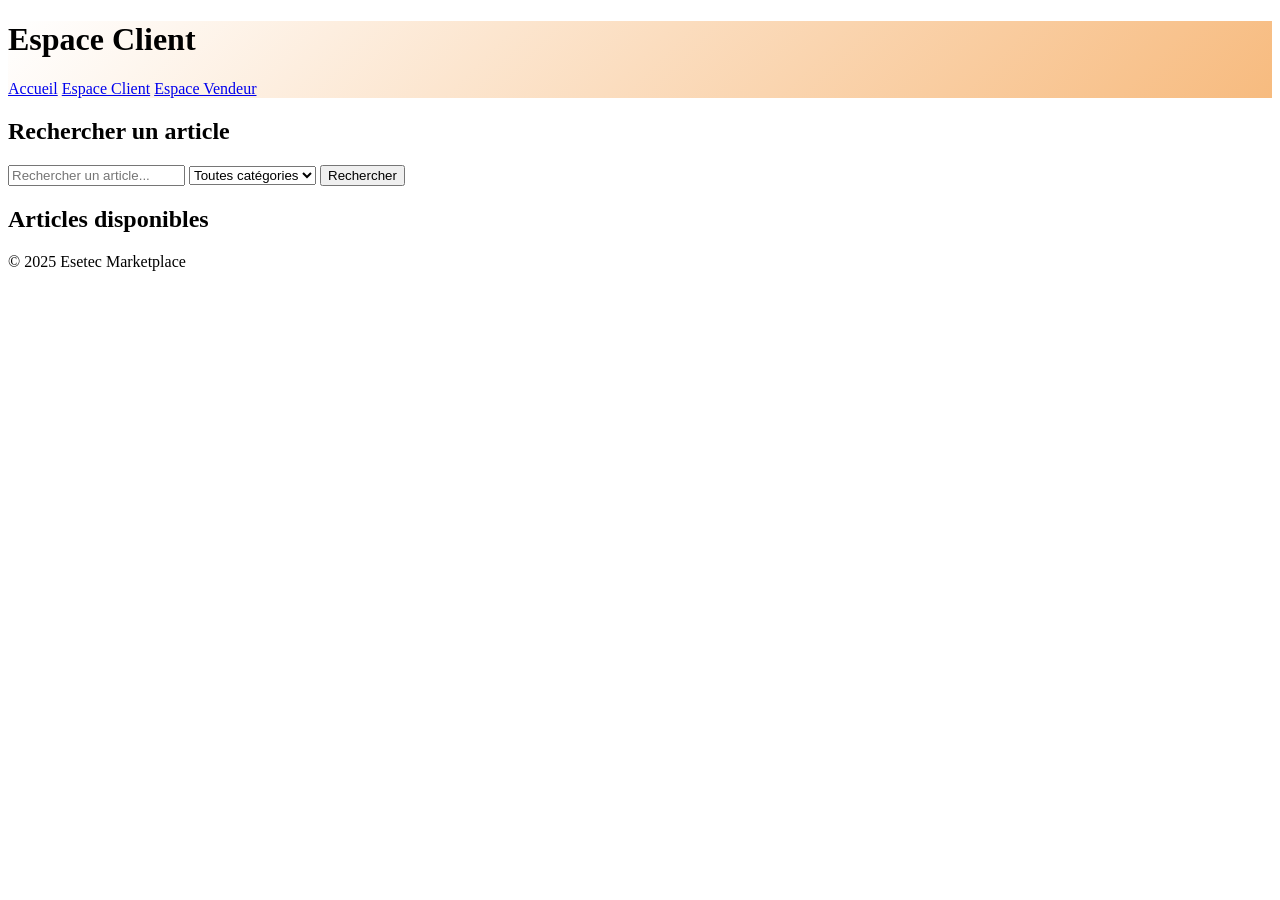
==== espace_client.html @ 15ad94c7 "Add files via upload" ====
<!DOCTYPE html>
<html lang="fr">
<head>
    <meta charset="UTF-8">
    <meta name="viewport" content="width=device-width, initial-scale=1.0">
    <link rel="stylesheet" href="style.css">
    <title>Espace Client</title>
</head>
<body>

    <header>
        <h1>Espace Client</h1>
        <nav>
            <a href="index.html">Accueil</a>
            <a href="espace_client.html">Espace Client</a>
            <a href="espace_vendeur.html">Espace Vendeur</a>
        </nav>
    </header>

    <main>

        <!-- RECHERCHE -->
        <section id="recherche">
            <h2>Rechercher un article</h2>
            <form>
                <input type="text" name="recherche" placeholder="Rechercher un article..." />
                <select name="categorie">
                    <option>Toutes catégories</option>
                </select>
                <button type="submit">Rechercher</button>
            </form>
        </section>

        <!-- ARTICLES -->
        <section id="articles">
            <h2>Articles disponibles</h2>
            <!-- Les articles publiés par les vendeurs seront affichés ici -->
        </section>

    </main>

    <footer>
        <p>© 2025 Esetec Marketplace</p>
    </footer>

</body>
</html>
---- style.css ----
header
{
    background: linear-gradient(135deg,white,rgb(247, 187, 127));
}
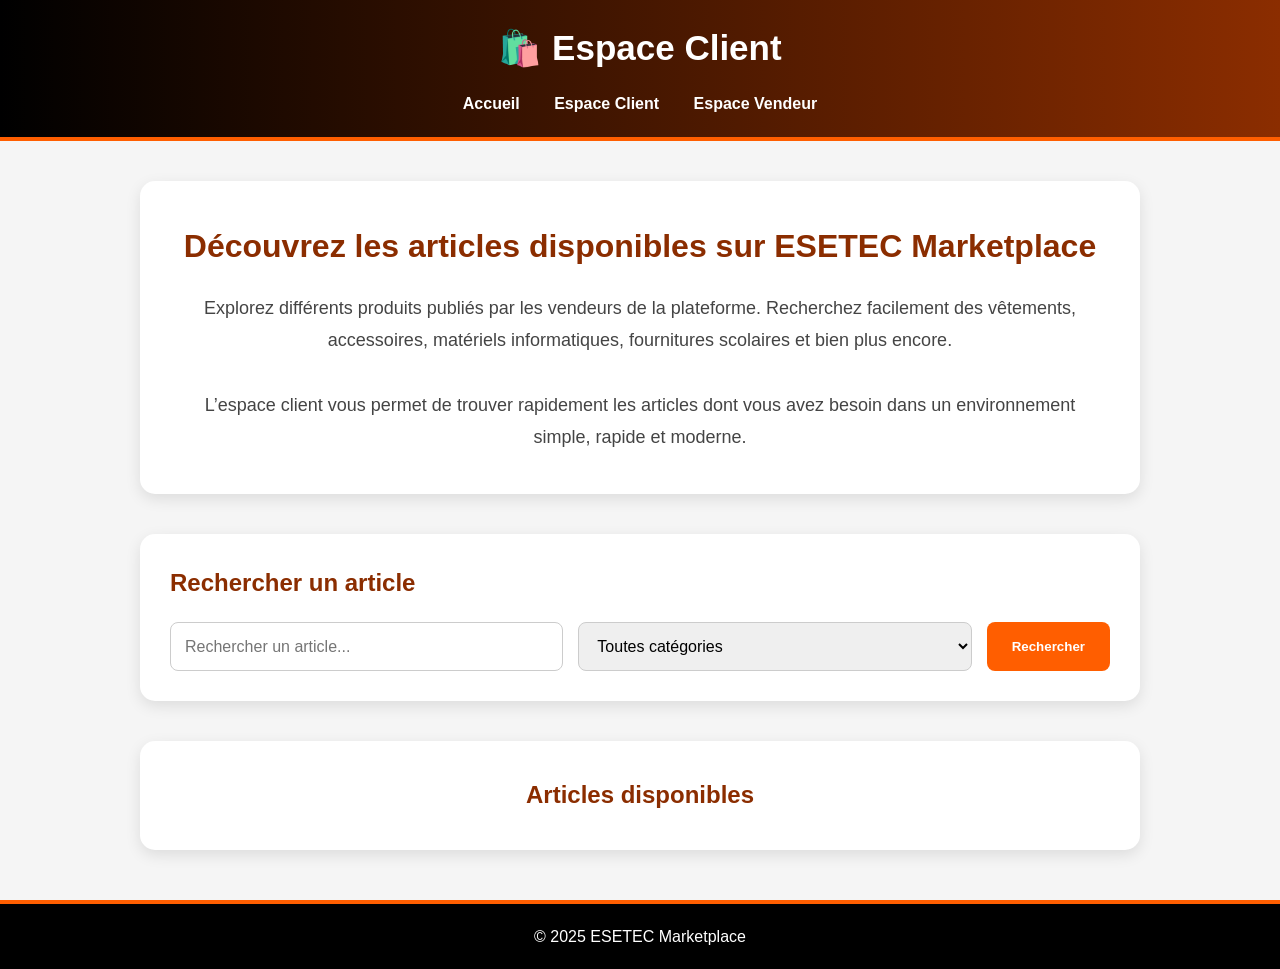
==== commit df3f4930: "Add files via upload" ====
--- a/espace_client.html
+++ b/espace_client.html
@@ -1,47 +1,90 @@
 <!DOCTYPE html>
 <html lang="fr">
+
 <head>
     <meta charset="UTF-8">
     <meta name="viewport" content="width=device-width, initial-scale=1.0">
-    <link rel="stylesheet" href="style.css">
+    <link rel="stylesheet" href="espace_client.css">
     <title>Espace Client</title>
 </head>
+
 <body>
 
+    <!-- HEADER -->
     <header>
-        <h1>Espace Client</h1>
+
+        <h1>🛍️ Espace Client</h1>
+
         <nav>
             <a href="index.html">Accueil</a>
             <a href="espace_client.html">Espace Client</a>
             <a href="espace_vendeur.html">Espace Vendeur</a>
         </nav>
+
     </header>
 
     <main>
 
+        <!-- PRESENTATION -->
+        <section class="presentation-client">
+
+            <h2>
+                Découvrez les articles disponibles sur ESETEC Marketplace
+            </h2>
+
+            <p>
+                Explorez différents produits publiés par les vendeurs de la plateforme.
+                Recherchez facilement des vêtements, accessoires, matériels informatiques,
+                fournitures scolaires et bien plus encore.
+                <br><br>
+
+                L’espace client vous permet de trouver rapidement les articles
+                dont vous avez besoin dans un environnement simple, rapide et moderne.
+            </p>
+
+        </section>
+
         <!-- RECHERCHE -->
         <section id="recherche">
+
             <h2>Rechercher un article</h2>
+
             <form>
-                <input type="text" name="recherche" placeholder="Rechercher un article..." />
+
+                <input 
+                    type="text"
+                    name="recherche"
+                    placeholder="Rechercher un article..."
+                >
+
                 <select name="categorie">
                     <option>Toutes catégories</option>
                 </select>
-                <button type="submit">Rechercher</button>
+
+                <button type="submit">
+                    Rechercher
+                </button>
+
             </form>
+
         </section>
 
         <!-- ARTICLES -->
         <section id="articles">
+
             <h2>Articles disponibles</h2>
+
             <!-- Les articles publiés par les vendeurs seront affichés ici -->
+
         </section>
 
     </main>
 
+    <!-- FOOTER -->
     <footer>
-        <p>© 2025 Esetec Marketplace</p>
+        <p>© 2025 ESETEC Marketplace</p>
     </footer>
 
 </body>
+
 </html>
--- a/espace_client.css
+++ b/espace_client.css
@@ -0,0 +1,183 @@
+/* =========================
+   STYLE GENERAL
+========================= */
+
+*{
+    margin: 0;
+    padding: 0;
+    box-sizing: border-box;
+}
+
+body{
+    font-family: Arial, Helvetica, sans-serif;
+    background: #f5f5f5;
+    color: #222;
+    line-height: 1.6;
+}
+
+/* =========================
+   HEADER
+========================= */
+
+header{
+    background: linear-gradient(to right, #000000, #8b2d00);
+    padding: 20px;
+    text-align: center;
+    border-bottom: 4px solid #ff5e00;
+}
+
+header h1{
+    color: white;
+    font-size: 35px;
+    margin-bottom: 15px;
+}
+
+nav a{
+    color: white;
+    text-decoration: none;
+    margin: 0 15px;
+    font-weight: bold;
+    transition: 0.3s;
+}
+
+nav a:hover{
+    color: #ff5e00;
+}
+
+/* =========================
+   PRESENTATION
+========================= */
+
+.presentation-client{
+    width: 90%;
+    max-width: 1000px;
+    margin: 40px auto;
+    background: white;
+    padding: 40px;
+    border-radius: 15px;
+    text-align: center;
+    box-shadow: 0 5px 15px rgba(0,0,0,0.1);
+}
+
+.presentation-client h2{
+    color: #8b2d00;
+    margin-bottom: 20px;
+    font-size: 32px;
+}
+
+.presentation-client p{
+    font-size: 18px;
+    color: #444;
+    line-height: 1.8;
+}
+
+/* =========================
+   RECHERCHE
+========================= */
+
+#recherche{
+    width: 90%;
+    max-width: 1000px;
+    margin: auto;
+    background: white;
+    padding: 30px;
+    border-radius: 15px;
+    box-shadow: 0 5px 15px rgba(0,0,0,0.1);
+}
+
+#recherche h2{
+    color: #8b2d00;
+    margin-bottom: 20px;
+}
+
+#recherche form{
+    display: flex;
+    gap: 15px;
+    flex-wrap: wrap;
+}
+
+#recherche input,
+#recherche select{
+    flex: 1;
+    padding: 14px;
+    border: 1px solid #ccc;
+    border-radius: 8px;
+    font-size: 16px;
+}
+
+#recherche button{
+    background: #ff5e00;
+    color: white;
+    border: none;
+    padding: 14px 25px;
+    border-radius: 8px;
+    cursor: pointer;
+    font-weight: bold;
+}
+
+#recherche button:hover{
+    background: #cc4b00;
+}
+
+/* =========================
+   ARTICLES
+========================= */
+
+#articles{
+    width: 90%;
+    max-width: 1000px;
+    margin: 40px auto;
+    background: white;
+    padding: 35px;
+    border-radius: 15px;
+    box-shadow: 0 5px 15px rgba(0,0,0,0.1);
+}
+
+#articles h2{
+    color: #8b2d00;
+    text-align: center;
+}
+
+/* =========================
+   FOOTER
+========================= */
+
+footer{
+    background: #000;
+    color: white;
+    text-align: center;
+    padding: 20px;
+    margin-top: 50px;
+    border-top: 4px solid #ff5e00;
+}
+
+/* =========================
+   RESPONSIVE
+========================= */
+
+@media(max-width:768px){
+
+    nav a{
+        display: block;
+        margin: 10px 0;
+    }
+
+    #recherche form{
+        flex-direction: column;
+    }
+
+    .presentation-client,
+    #recherche,
+    #articles{
+        width: 95%;
+        padding: 25px;
+    }
+
+    header h1{
+        font-size: 28px;
+    }
+
+    .presentation-client h2{
+        font-size: 26px;
+    }
+}
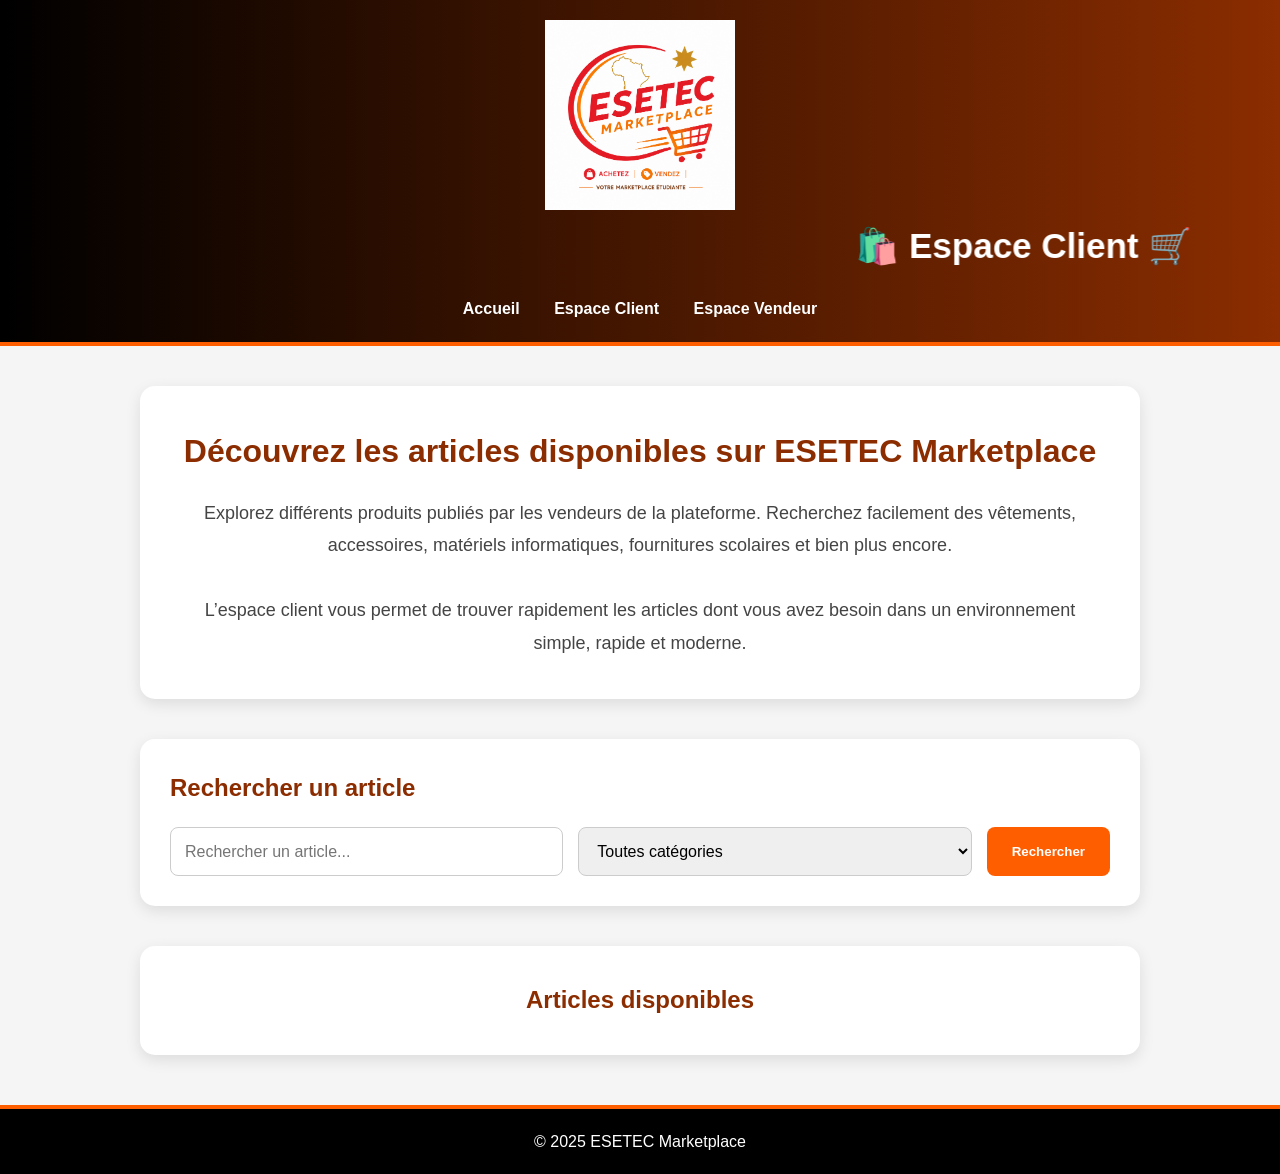
==== commit 021711dd: "Add files via upload" ====
--- a/espace_client.html
+++ b/espace_client.html
@@ -12,9 +12,10 @@
 
     <!-- HEADER -->
     <header>
-
-        <h1>🛍️ Espace Client</h1>
-
+     <img src="logo.png" alt="" height="190">
+       <marquee behavior="alternate" direction="left" scrollamount="5">
+  <h1>🛍️ Espace Client 🛒</h1>
+  </marquee>
         <nav>
             <a href="index.html">Accueil</a>
             <a href="espace_client.html">Espace Client</a>
--- a/espace_client.css
+++ b/espace_client.css
@@ -20,7 +20,7 @@
 ========================= */
 
 header{
-    background: linear-gradient(to right, #000000, #8b2d00);
+    background: linear-gradient(to right,#000000, #8b2d00);
     padding: 20px;
     text-align: center;
     border-bottom: 4px solid #ff5e00;
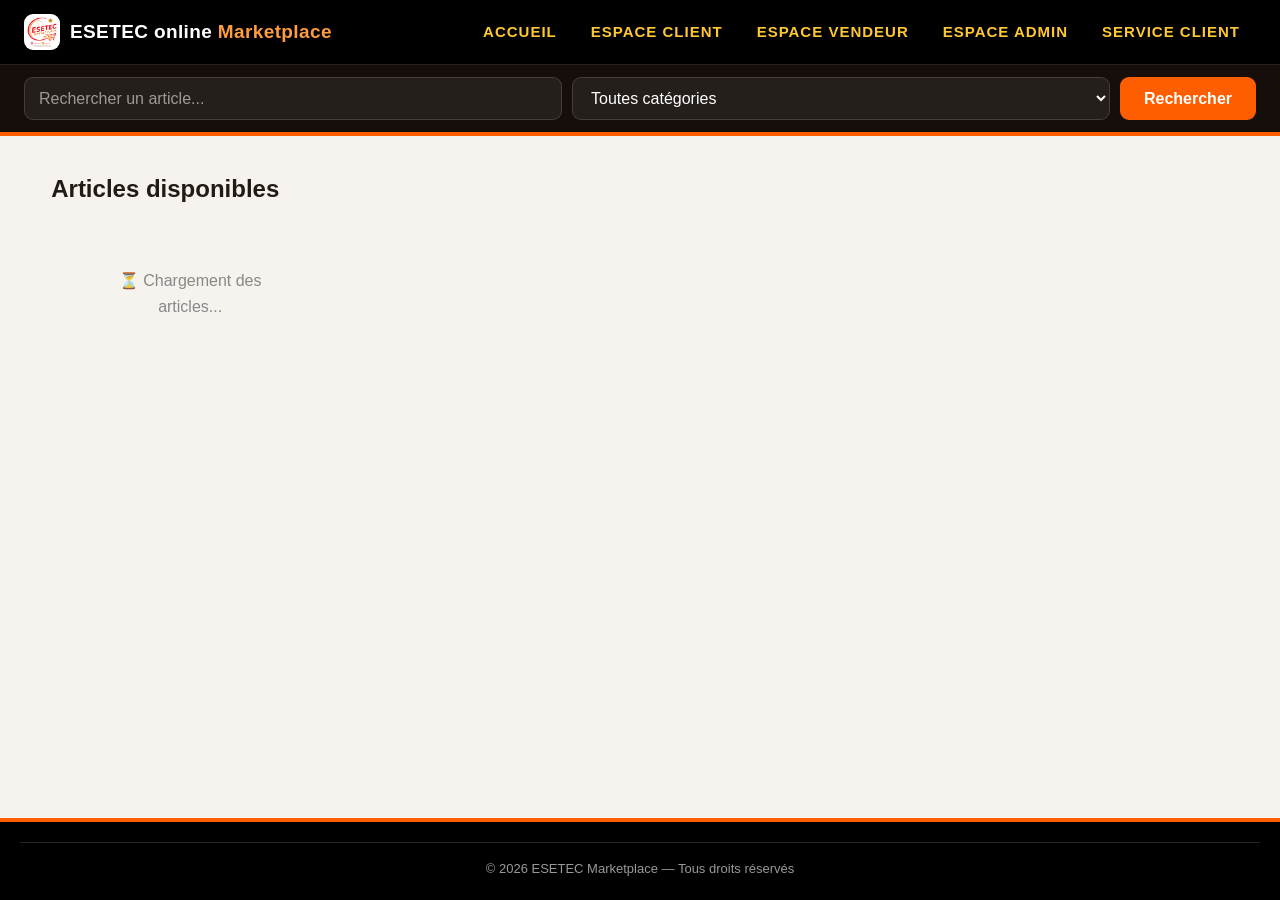
==== commit ad5715df: "Add files via upload" ====
--- a/espace_client.html
+++ b/espace_client.html
@@ -1,91 +1,1215 @@
-<!DOCTYPE html>
-<html lang="fr">
-
-<head>
-    <meta charset="UTF-8">
-    <meta name="viewport" content="width=device-width, initial-scale=1.0">
-    <link rel="stylesheet" href="espace_client.css">
-    <title>Espace Client</title>
-</head>
-
-<body>
-
-    <!-- HEADER -->
-    <header>
-     <img src="logo.png" alt="" height="190">
-       <marquee behavior="alternate" direction="left" scrollamount="5">
-  <h1>🛍️ Espace Client 🛒</h1>
-  </marquee>
-        <nav>
-            <a href="index.html">Accueil</a>
-            <a href="espace_client.html">Espace Client</a>
-            <a href="espace_vendeur.html">Espace Vendeur</a>
-        </nav>
-
-    </header>
-
-    <main>
-
-        <!-- PRESENTATION -->
-        <section class="presentation-client">
-
-            <h2>
-                Découvrez les articles disponibles sur ESETEC Marketplace
-            </h2>
-
-            <p>
-                Explorez différents produits publiés par les vendeurs de la plateforme.
-                Recherchez facilement des vêtements, accessoires, matériels informatiques,
-                fournitures scolaires et bien plus encore.
-                <br><br>
-
-                L’espace client vous permet de trouver rapidement les articles
-                dont vous avez besoin dans un environnement simple, rapide et moderne.
-            </p>
-
-        </section>
-
-        <!-- RECHERCHE -->
-        <section id="recherche">
-
-            <h2>Rechercher un article</h2>
-
-            <form>
-
-                <input 
-                    type="text"
-                    name="recherche"
-                    placeholder="Rechercher un article..."
-                >
-
-                <select name="categorie">
-                    <option>Toutes catégories</option>
-                </select>
-
-                <button type="submit">
-                    Rechercher
-                </button>
-
-            </form>
-
-        </section>
-
-        <!-- ARTICLES -->
-        <section id="articles">
-
-            <h2>Articles disponibles</h2>
-
-            <!-- Les articles publiés par les vendeurs seront affichés ici -->
-
-        </section>
-
-    </main>
-
-    <!-- FOOTER -->
-    <footer>
-        <p>© 2025 ESETEC Marketplace</p>
-    </footer>
-
-</body>
-
+<!DOCTYPE html>
+<html lang="fr">
+
+<head>
+    <meta charset="UTF-8">
+    <meta name="viewport" content="width=device-width, initial-scale=1.0">
+    <link rel="stylesheet" href="espace_client.css">
+    <title>Espace Client</title>
+    <link rel="icon" type="image/png" href="logo.png">
+    <style>
+        .grille-articles {
+            display: grid;
+            grid-template-columns: repeat(2, minmax(0, 1fr));
+            gap: 18px;
+            margin-top: 20px;
+        }
+
+        @media (min-width: 700px) {
+            .grille-articles {
+                grid-template-columns: repeat(3, minmax(0, 1fr));
+                gap: 20px;
+            }
+        }
+
+        @media (min-width: 1024px) {
+            .grille-articles {
+                grid-template-columns: repeat(4, minmax(0, 1fr));
+                gap: 22px;
+            }
+        }
+
+        .carte-article {
+            background: white;
+            border-radius: 14px;
+            border: 1px solid #ece5df;
+            box-shadow: 0 4px 14px rgba(0,0,0,0.08);
+            overflow: hidden;
+            transition: transform 0.2s ease, box-shadow 0.2s ease;
+            min-width: 0;
+        }
+
+        .carte-article:hover {
+            transform: translateY(-4px);
+            box-shadow: 0 10px 22px rgba(0,0,0,0.14);
+        }
+
+        .carte-article img {
+            width: 100%;
+            height: 150px;
+            object-fit: cover;
+            background: #f0f0f0;
+            display: block;
+        }
+
+        .carte-article .no-photo {
+            width: 100%;
+            height: 150px;
+            background: linear-gradient(135deg, #f5f5f5, #e0e0e0);
+            display: flex;
+            align-items: center;
+            justify-content: center;
+            font-size: 38px;
+        }
+
+        .carte-info {
+            padding: 14px;
+        }
+
+        .carte-categorie {
+            font-size: 10.5px;
+            font-weight: bold;
+            color: #ff5e00;
+            text-transform: uppercase;
+            letter-spacing: 0.4px;
+            margin-bottom: 5px;
+        }
+
+        .carte-nom {
+            font-size: 15px;
+            font-weight: bold;
+            color: #222;
+            margin-bottom: 5px;
+            line-height: 1.3;
+            overflow: hidden;
+            text-overflow: ellipsis;
+            white-space: nowrap;
+        }
+
+        .carte-desc {
+            font-size: 12.5px;
+            color: #666;
+            line-height: 1.45;
+            margin-bottom: 9px;
+            display: -webkit-box;
+            -webkit-line-clamp: 2;
+            -webkit-box-orient: vertical;
+            overflow: hidden;
+        }
+
+        .carte-prix {
+            font-size: 16px;
+            font-weight: bold;
+            color: #8b2d00;
+            margin-bottom: 10px;
+        }
+
+        .carte-btn {
+            display: block;
+            width: 100%;
+            background: #25D366;
+            color: white;
+            border: none;
+            padding: 10px;
+            border-radius: 8px;
+            font-size: 12.5px;
+            font-weight: bold;
+            cursor: pointer;
+            text-align: center;
+            text-decoration: none;
+            line-height: 1.3;
+        }
+
+        .carte-btn:hover {
+            background: #1da851;
+        }
+
+        /* Petits téléphones : les cartes restent bien lisibles, juste un peu resserrées */
+        @media (max-width: 380px) {
+            .grille-articles { gap: 12px; }
+            .carte-article img,
+            .carte-article .no-photo { height: 120px; }
+            .carte-info { padding: 10px; }
+            .carte-nom { font-size: 13.5px; }
+            .carte-desc { font-size: 11.5px; }
+            .carte-prix { font-size: 14px; }
+        }
+
+        /* CHARGEMENT */
+        .chargement {
+            text-align: center;
+            padding: 40px;
+            color: #888;
+            font-size: 16px;
+        }
+
+        /* BADGE NOMBRE DE PHOTOS */
+        .carte-image {
+            position: relative;
+        }
+
+        .badge-photos {
+            position: absolute;
+            right: 8px;
+            bottom: 8px;
+            background: rgba(0,0,0,0.65);
+            color: #fff;
+            font-size: 11px;
+            font-weight: bold;
+            padding: 3px 8px;
+            border-radius: 999px;
+        }
+
+        /* GALERIE PLEIN ÉCRAN */
+        .galerie-overlay {
+            display: none;
+            position: fixed;
+            inset: 0;
+            z-index: 999;
+            background: rgba(10,8,6,0.92);
+            padding: 24px;
+            align-items: center;
+            justify-content: center;
+        }
+
+        .galerie-overlay.ouverte {
+            display: flex;
+        }
+
+        .galerie-boite {
+            width: 100%;
+            max-width: 720px;
+            display: flex;
+            flex-direction: column;
+            align-items: center;
+            gap: 14px;
+        }
+
+        .galerie-haut {
+            width: 100%;
+            display: flex;
+            justify-content: space-between;
+            align-items: center;
+            color: #fff;
+        }
+
+        .galerie-titre {
+            font-size: 15px;
+            font-weight: bold;
+        }
+
+        .galerie-fermer {
+            background: rgba(255,255,255,0.12);
+            color: #fff;
+            border: none;
+            width: 36px;
+            height: 36px;
+            border-radius: 50%;
+            font-size: 18px;
+            cursor: pointer;
+        }
+
+        .galerie-cadre {
+            position: relative;
+            width: 100%;
+            display: flex;
+            align-items: center;
+            justify-content: center;
+        }
+
+        .galerie-cadre img {
+            max-width: 100%;
+            max-height: 62vh;
+            border-radius: 10px;
+            background: #150e0a;
+            object-fit: contain;
+        }
+
+        .galerie-fleche {
+            position: absolute;
+            top: 50%;
+            transform: translateY(-50%);
+            background: rgba(255,255,255,0.14);
+            color: #fff;
+            border: none;
+            width: 40px;
+            height: 40px;
+            border-radius: 50%;
+            font-size: 18px;
+            cursor: pointer;
+        }
+
+        .galerie-precedent { left: -6px; }
+        .galerie-suivant { right: -6px; }
+
+        .galerie-miniatures {
+            display: flex;
+            gap: 8px;
+            flex-wrap: wrap;
+            justify-content: center;
+        }
+
+        .galerie-miniatures img {
+            width: 54px;
+            height: 54px;
+            object-fit: cover;
+            border-radius: 8px;
+            cursor: pointer;
+            border: 2px solid transparent;
+            opacity: 0.65;
+        }
+
+        .galerie-miniatures img.active {
+            border-color: #ff5e00;
+            opacity: 1;
+        }
+
+        /* AUCUN ARTICLE */
+        .aucun-article {
+            text-align: center;
+            padding: 50px 20px;
+            color: #888;
+        }
+
+        .aucun-article p {
+            font-size: 16px;
+            margin-top: 10px;
+        }
+
+        /* BADGE DE STOCK */
+        .badge-stock-client {
+            display: inline-block;
+            font-size: 10.5px;
+            font-weight: bold;
+            padding: 3px 9px;
+            border-radius: 20px;
+            margin-bottom: 8px;
+        }
+        .badge-stock-client.disponible { background: #e0ffe8; color: #007a2f; }
+        .badge-stock-client.rupture { background: #ffe0e0; color: #cc0000; }
+
+        /* Chip "choix disponibles" sur la carte article */
+        .badge-variantes-client {
+            display: inline-block;
+            font-size: 10.5px;
+            font-weight: bold;
+            padding: 3px 9px;
+            border-radius: 20px;
+            margin-left: 6px;
+            margin-bottom: 8px;
+            background: #fff3e0;
+            color: #e65100;
+        }
+
+        /* Sélecteurs taille / couleur dans la fenêtre de commande */
+        .commande-choix {
+            margin-bottom: 14px;
+        }
+
+        .commande-choix label {
+            display: block;
+            font-size: 12.5px;
+            font-weight: bold;
+            color: #221a15;
+            margin-bottom: 6px;
+        }
+
+        .commande-choix select {
+            width: 100%;
+            padding: 11px 12px;
+            border: 1px solid #ddd;
+            border-radius: 9px;
+            font-size: 14px;
+            background: #faf9f8;
+            color: #222;
+        }
+
+        .commande-choix select:focus {
+            outline: none;
+            border-color: #ff5e00;
+        }
+
+        /* ═══════════════════════════════════════════════
+           FENÊTRE DE COMMANDE (présentation vendeur + article)
+        ═══════════════════════════════════════════════ */
+        .commande-overlay {
+            display: none;
+            position: fixed;
+            inset: 0;
+            z-index: 998;
+            background: rgba(10,8,6,0.75);
+            padding: 20px;
+            align-items: center;
+            justify-content: center;
+        }
+
+        .commande-overlay.ouverte {
+            display: flex;
+        }
+
+        .commande-boite {
+            width: 100%;
+            max-width: 420px;
+            max-height: 90vh;
+            overflow-y: auto;
+            background: #fff;
+            border-radius: 16px;
+            box-shadow: 0 12px 40px rgba(0,0,0,0.35);
+        }
+
+        .commande-haut {
+            position: relative;
+        }
+
+        .commande-haut img {
+            width: 100%;
+            height: 190px;
+            object-fit: cover;
+            display: block;
+            background: #eee;
+        }
+
+        .commande-haut .no-photo {
+            width: 100%;
+            height: 190px;
+            background: linear-gradient(135deg, #f5f5f5, #e0e0e0);
+            display: flex;
+            align-items: center;
+            justify-content: center;
+            font-size: 40px;
+        }
+
+        .commande-fermer {
+            position: absolute;
+            top: 10px;
+            right: 10px;
+            background: rgba(0,0,0,0.55);
+            color: #fff;
+            border: none;
+            width: 34px;
+            height: 34px;
+            border-radius: 50%;
+            font-size: 17px;
+            cursor: pointer;
+        }
+
+        .commande-corps {
+            padding: 20px;
+        }
+
+        .commande-nom {
+            font-size: 18px;
+            font-weight: bold;
+            color: #221a15;
+            margin-bottom: 6px;
+        }
+
+        .commande-prix {
+            font-size: 18px;
+            font-weight: bold;
+            color: #8b2d00;
+            margin-bottom: 10px;
+        }
+
+        .commande-desc {
+            font-size: 13.5px;
+            color: #555;
+            line-height: 1.6;
+            margin-bottom: 16px;
+        }
+
+        .commande-vendeur {
+            display: flex;
+            align-items: center;
+            gap: 12px;
+            background: #f6f2ee;
+            border-radius: 12px;
+            padding: 12px 14px;
+            margin-bottom: 18px;
+        }
+
+        .commande-vendeur-photo {
+            width: 46px;
+            height: 46px;
+            border-radius: 50%;
+            object-fit: cover;
+            flex-shrink: 0;
+            background: #8b2d00;
+        }
+
+        .commande-vendeur-photo-vide {
+            width: 46px;
+            height: 46px;
+            border-radius: 50%;
+            background: #8b2d00;
+            color: #fff;
+            flex-shrink: 0;
+            display: flex;
+            align-items: center;
+            justify-content: center;
+            font-size: 18px;
+            font-weight: bold;
+        }
+
+        .commande-vendeur-infos .lbl {
+            font-size: 10.5px;
+            color: #8a7d73;
+            text-transform: uppercase;
+            letter-spacing: 0.4px;
+        }
+
+        .commande-vendeur-infos .nom-vendeur {
+            font-size: 14.5px;
+            font-weight: bold;
+            color: #221a15;
+        }
+
+        .btn-commander-maintenant {
+            display: block;
+            width: 100%;
+            background: #25D366;
+            color: white;
+            border: none;
+            padding: 14px;
+            border-radius: 10px;
+            font-size: 15px;
+            font-weight: bold;
+            cursor: pointer;
+            text-align: center;
+            text-decoration: none;
+        }
+
+        .btn-commander-maintenant:hover {
+            background: #1da851;
+        }
+
+        .btn-commander-maintenant.rupture {
+            background: #aaa;
+            pointer-events: none;
+        }
+    </style>
+</head>
+
+<body>
+
+    <nav class="site-nav">
+        <div class="nav-haut">
+            <a href="index.html" class="nav-logo">
+                <img src="logo.webp" alt="ESETEC Marketplace">
+                <span>ESETEC online <em>Marketplace</em></span>
+            </a>
+            <button type="button" class="nav-burger" id="btn_nav_burger" aria-label="Ouvrir le menu" aria-expanded="false" aria-controls="menu_principal">
+                <span></span><span></span><span></span>
+            </button>
+            <ul class="menu" id="menu_principal">
+                <li><a href="index.html">Accueil</a></li>
+                <li><a href="espace_client.html">Espace Client</a></li>
+                <li><a href="espace_vendeur.html" id="nav_espace_vendeur">Espace Vendeur</a></li>
+                <li><a href="admin.html">Espace Admin</a></li>
+                <li><a href="https://wa.me/2250100303456" target="_blank" rel="noopener">Service Client</a></li>
+            </ul>
+        </div>
+        <div class="nav-recherche">
+            <form onsubmit="return false;">
+                <input
+                    type="text"
+                    id="input_recherche"
+                    placeholder="Rechercher un article..."
+                    oninput="filtrerArticles()"
+                >
+                <select id="select_categorie" onchange="filtrerArticles()">
+                    <option value="">Toutes catégories</option>
+                    <option value="Vêtements">Vêtements</option>
+                    <option value="Accessoires">Accessoires</option>
+                    <option value="Informatique">Informatique</option>
+                    <option value="Fournitures">Fournitures scolaires</option>
+                    <option value="Alimentation">Alimentation</option>
+                    <option value="Plat du jour">Plat du jour</option>
+                    <option value="Électronique">Électronique</option>
+                    <option value="Autre">Autre</option>
+                </select>
+                <button type="button" onclick="filtrerArticles()">Rechercher</button>
+            </form>
+        </div>
+    </nav>
+
+    <script>
+        (function () {
+            var burger = document.getElementById("btn_nav_burger");
+            var menu = document.getElementById("menu_principal");
+            if (!burger || !menu) { return; }
+
+            function fermerMenu() {
+                menu.classList.remove("menu-ouvert");
+                burger.classList.remove("actif");
+                burger.setAttribute("aria-expanded", "false");
+            }
+
+            burger.addEventListener("click", function (e) {
+                e.stopPropagation();
+                var ouvert = menu.classList.toggle("menu-ouvert");
+                burger.classList.toggle("actif", ouvert);
+                burger.setAttribute("aria-expanded", ouvert ? "true" : "false");
+            });
+
+            menu.querySelectorAll("a").forEach(function (lien) {
+                lien.addEventListener("click", fermerMenu);
+            });
+
+            document.addEventListener("click", function (e) {
+                if (!menu.contains(e.target) && e.target !== burger) { fermerMenu(); }
+            });
+
+            window.addEventListener("resize", function () {
+                if (window.innerWidth > 900) { fermerMenu(); }
+            });
+        })();
+    </script>
+
+    <main>
+
+        <!-- CAROUSEL PUBLICITAIRE -->
+        <section class="pub-carousel" id="pub_carousel" style="display:none;">
+            <div class="pub-slides" id="pub_slides"></div>
+            <button type="button" class="pub-fleche pub-precedent" aria-label="Publicité précédente">‹</button>
+            <button type="button" class="pub-fleche pub-suivant" aria-label="Publicité suivante">›</button>
+            <div class="pub-dots" id="pub_dots" role="group" aria-label="Choisir une publicité"></div>
+        </section>
+
+        <!-- ARTICLES -->
+        <section id="articles">
+            <div class="articles-entete">
+                <h2>Articles disponibles</h2>
+                <div id="compteur"></div>
+            </div>
+            <div class="grille-articles" id="grille-articles">
+                <div class="chargement">⏳ Chargement des articles...</div>
+            </div>
+        </section>
+
+    </main>
+
+    <!-- GALERIE PHOTOS PLEIN ÉCRAN -->
+    <div class="galerie-overlay" id="galerie_overlay" onclick="if(event.target===this) fermerGalerie()">
+        <div class="galerie-boite">
+            <div class="galerie-haut">
+                <span class="galerie-titre" id="galerie_titre"></span>
+                <button type="button" class="galerie-fermer" onclick="fermerGalerie()" aria-label="Fermer">✕</button>
+            </div>
+            <div class="galerie-cadre">
+                <button type="button" class="galerie-fleche galerie-precedent" onclick="naviguerGalerie(-1)" aria-label="Photo précédente">‹</button>
+                <img id="galerie_image_active" src="" alt="">
+                <button type="button" class="galerie-fleche galerie-suivant" onclick="naviguerGalerie(1)" aria-label="Photo suivante">›</button>
+            </div>
+            <div class="galerie-miniatures" id="galerie_miniatures"></div>
+        </div>
+    </div>
+
+    <!-- FENÊTRE DE COMMANDE : présentation vendeur + article -->
+    <div class="commande-overlay" id="commande_overlay" onclick="if(event.target===this) fermerCommande()">
+        <div class="commande-boite">
+            <div class="commande-haut" id="commande_haut"></div>
+            <div class="commande-corps">
+                <div class="commande-nom" id="commande_nom"></div>
+                <div class="commande-prix" id="commande_prix"></div>
+                <span class="badge-stock-client" id="commande_stock"></span>
+                <div class="commande-desc" id="commande_desc"></div>
+                <div id="commande_zone_taille" class="commande-choix" style="display:none;">
+                    <label>Taille</label>
+                    <select id="commande_taille"></select>
+                </div>
+                <div id="commande_zone_couleur" class="commande-choix" style="display:none;">
+                    <label>Couleur</label>
+                    <select id="commande_couleur"></select>
+                </div>
+                <div class="commande-vendeur">
+                    <div id="commande_vendeur_photo"></div>
+                    <div class="commande-vendeur-infos">
+                        <div class="lbl">Vendu par</div>
+                        <div class="nom-vendeur" id="commande_vendeur_nom"></div>
+                    </div>
+                </div>
+                <button type="button" class="btn-commander-maintenant" id="commande_lien_whatsapp" onclick="confirmerCommande()">
+                    📲 Commander maintenant
+                </button>
+            </div>
+        </div>
+    </div>
+
+    <footer class="footer-site">
+        <div class="footer-bas">
+            <p>© <span id="annee-courante"></span> ESETEC Marketplace — Tous droits réservés</p>
+        </div>
+
+        <script>
+            document.getElementById("annee-courante").textContent = new Date().getFullYear();
+        </script>
+    </footer>
+
+    <!-- FIREBASE SDK -->
+    <script type="module">
+        import { initializeApp } from "https://www.gstatic.com/firebasejs/10.12.0/firebase-app.js";
+        import { getDatabase, ref, onValue } from "https://www.gstatic.com/firebasejs/10.12.0/firebase-database.js";
+
+        const firebaseConfig = {
+            apiKey: "AIzaSyD0AD4E1t_YuQLHOgsEOy_wQKZ4l9ycrMo",
+            authDomain: "esetec-marketplace.firebaseapp.com",
+            projectId: "esetec-marketplace",
+            storageBucket: "esetec-marketplace.firebasestorage.app",
+            messagingSenderId: "480104714016",
+            appId: "1:480104714016:web:c8b923f80c103701385145",
+            databaseURL: "https://esetec-marketplace-default-rtdb.firebaseio.com"
+        };
+
+        const app = initializeApp(firebaseConfig);
+        const db  = getDatabase(app);
+
+        // Stocke tous les articles pour la recherche
+        var tousLesArticles = [];
+
+        // Stocke les infos vendeurs (photo, etc.) par email, pour la fenêtre de commande
+        var vendeursParEmail = {};
+        // Article actuellement affiché dans la fenêtre de commande
+        var articleCommandeActuel = null;
+        onValue(ref(db, "vendeurs"), function(snapshot) {
+            vendeursParEmail = {};
+            if (snapshot.exists()) {
+                snapshot.forEach(function(enfant) {
+                    var v = enfant.val();
+                    var cle = (v.email || "").trim().toLowerCase();
+                    if (cle) vendeursParEmail[cle] = v;
+                });
+            }
+        });
+
+        // Écoute les articles en temps réel
+        var articlesRef = ref(db, "articles");
+
+        onValue(articlesRef, function(snapshot) {
+            tousLesArticles = [];
+
+            if (snapshot.exists()) {
+                snapshot.forEach(function(enfant) {
+                    var article = enfant.val();
+                    article.id = enfant.key;
+                    tousLesArticles.push(article);
+                });
+                // Trier du plus récent au plus ancien
+                tousLesArticles.reverse();
+            }
+
+            if (appliquerCategorieDepuisURL()) {
+                filtrerArticles();
+            } else {
+                afficherArticles(tousLesArticles);
+            }
+        });
+
+        // ══════════════════════════════════════
+        // CAROUSEL PUBLICITAIRE (géré depuis l'espace admin)
+        // ══════════════════════════════════════
+        var toutesLesPubs = [];
+        var pubCourante = 0;
+        var pubIndexAffiche = null;
+        var minuteurPub = null;
+        var rechercheActive = false;
+
+        onValue(ref(db, "publicites"), function(snapshot) {
+            var liste = [];
+            if (snapshot.exists()) {
+                snapshot.forEach(function(enfant) {
+                    var p = enfant.val();
+                    p.id = enfant.key;
+                    if (p.actif !== false) liste.push(p);
+                });
+                liste.sort(function(a, b) { return (a.ordre || 0) - (b.ordre || 0); });
+            }
+            toutesLesPubs = liste;
+            afficherPubs();
+        });
+
+        function afficherPubs() {
+            var conteneurSlides = document.getElementById("pub_slides");
+            var conteneurDots = document.getElementById("pub_dots");
+
+            conteneurSlides.innerHTML = "";
+            conteneurDots.innerHTML = "";
+
+            if (toutesLesPubs.length === 0) {
+                pubCourante = 0;
+                pubIndexAffiche = null;
+                miseAJourAffichagePub();
+                return;
+            }
+
+            toutesLesPubs.forEach(function(pub, index) {
+                var slide = document.createElement("div");
+                slide.className = "pub-slide";
+                slide.style.backgroundImage = "url('" + pub.image + "')";
+                slide.onclick = function() {
+                    if (pub.idArticle) {
+                        window.ouvrirCommande(pub.idArticle);
+                    } else if (pub.lien) {
+                        window.open(pub.lien, "_blank");
+                    }
+                };
+
+                if (pub.titre || pub.texte) {
+                    var legende = document.createElement("div");
+                    legende.className = "pub-legende";
+                    legende.innerHTML =
+                        (pub.titre ? "<div class='pub-titre'>" + pub.titre + "</div>" : "") +
+                        (pub.texte ? "<div class='pub-texte'>" + pub.texte + "</div>" : "");
+                    slide.appendChild(legende);
+                }
+
+                conteneurSlides.appendChild(slide);
+
+                var dot = document.createElement("button");
+                dot.type = "button";
+                dot.className = "pub-dot" + (index === 0 ? " is-active" : "");
+                dot.setAttribute("aria-label", "Aller à la publicité " + (index + 1));
+                dot.onclick = function() { allerAPub(index); };
+                conteneurDots.appendChild(dot);
+            });
+
+            pubCourante = 0;
+            pubIndexAffiche = null;
+            afficherPubCourante();
+            miseAJourAffichagePub();
+        }
+
+        // Positionne une slide : 'gauche' (-100%), 'centre' (0%) ou 'droite' (100%)
+        function positionnerPubSlide(slide, position, sansTransition) {
+            if (!slide) return;
+            var valeurs = { gauche: "-100%", centre: "0%", droite: "100%" };
+            if (sansTransition) {
+                slide.style.transition = "none";
+                slide.style.transform = "translateX(" + valeurs[position] + ")";
+                void slide.offsetHeight; // force le reflow avant de réactiver la transition
+                slide.style.transition = "";
+            } else {
+                slide.style.transform = "translateX(" + valeurs[position] + ")";
+            }
+        }
+
+        // Affiche la publicité courante avec un glissement horizontal.
+        // direction "avant" : l'ancienne glisse à gauche, la nouvelle entre par la droite.
+        // direction "arriere" : l'ancienne glisse à droite, la nouvelle entre par la gauche.
+        function afficherPubCourante(direction) {
+            var slides = document.querySelectorAll("#pub_slides .pub-slide");
+            var dots = document.querySelectorAll("#pub_dots .pub-dot");
+
+            dots.forEach(function(d, i) { d.classList.toggle("is-active", i === pubCourante); });
+
+            if (pubIndexAffiche === null) {
+                // Premier affichage : pas d'animation, tout se place directement
+                slides.forEach(function(s, i) {
+                    positionnerPubSlide(s, i === pubCourante ? "centre" : "droite", true);
+                });
+                pubIndexAffiche = pubCourante;
+                return;
+            }
+
+            if (pubIndexAffiche === pubCourante) { return; }
+
+            var slideSortante = slides[pubIndexAffiche];
+            var slideEntrante = slides[pubCourante];
+            var sens = direction === "arriere" ? "arriere" : "avant";
+
+            if (sens === "arriere") {
+                positionnerPubSlide(slideEntrante, "gauche", true);
+                positionnerPubSlide(slideSortante, "droite");
+                positionnerPubSlide(slideEntrante, "centre");
+            } else {
+                positionnerPubSlide(slideEntrante, "droite", true);
+                positionnerPubSlide(slideSortante, "gauche");
+                positionnerPubSlide(slideEntrante, "centre");
+            }
+
+            // Les slides non concernées restent prêtes à droite pour un futur passage
+            slides.forEach(function(s, i) {
+                if (i !== pubIndexAffiche && i !== pubCourante) {
+                    positionnerPubSlide(s, "droite", true);
+                }
+            });
+
+            pubIndexAffiche = pubCourante;
+        }
+
+        function planifierPub() {
+            if (minuteurPub) { clearInterval(minuteurPub); minuteurPub = null; }
+            if (rechercheActive || toutesLesPubs.length <= 1) { return; }
+            minuteurPub = setInterval(function() {
+                pubCourante = (pubCourante + 1) % toutesLesPubs.length;
+                afficherPubCourante("avant");
+            }, 5000);
+        }
+
+        function allerAPub(index, direction) {
+            var ancien = pubCourante;
+            var nouveau = (index + toutesLesPubs.length) % toutesLesPubs.length;
+            if (!direction) {
+                direction = (nouveau > ancien) ? "avant" : "arriere";
+            }
+            pubCourante = nouveau;
+            afficherPubCourante(direction);
+            planifierPub();
+        }
+
+        // Affiche ou masque la bannière pub selon qu'une recherche est active ou non
+        function miseAJourAffichagePub() {
+            var section = document.getElementById("pub_carousel");
+            if (!section) return;
+
+            if (rechercheActive || toutesLesPubs.length === 0) {
+                section.style.display = "none";
+                if (minuteurPub) { clearInterval(minuteurPub); minuteurPub = null; }
+            } else {
+                section.style.display = "block";
+                planifierPub();
+            }
+        }
+
+        document.addEventListener("DOMContentLoaded", function() {
+            var btnPrec = document.querySelector(".pub-precedent");
+            var btnSuiv = document.querySelector(".pub-suivant");
+            if (btnPrec) btnPrec.addEventListener("click", function() { allerAPub(pubCourante - 1, "arriere"); });
+            if (btnSuiv) btnSuiv.addEventListener("click", function() { allerAPub(pubCourante + 1, "avant"); });
+        });
+
+        // Pré-sélectionne la catégorie si elle est passée dans l'URL (ex: ?categorie=Informatique)
+        function appliquerCategorieDepuisURL() {
+            var params = new URLSearchParams(window.location.search);
+            var categorie = params.get("categorie");
+            if (categorie) {
+                document.getElementById("select_categorie").value = categorie;
+                return true;
+            }
+            return false;
+        }
+
+        // ══════════════════════════════════════
+        // AFFICHAGE PROGRESSIF DE LA GRILLE
+        // On ne construit qu'un petit lot de cartes (donc de photos) au départ,
+        // puis on ajoute le lot suivant seulement quand l'utilisateur approche
+        // du bas de la grille : les photos se chargent au fur et à mesure
+        // qu'il les découvre, au lieu que tout arrive d'un coup.
+        // ══════════════════════════════════════
+        var TAILLE_LOT = 12;
+        var articlesFiltresActuels = [];
+        var nombreArticlesAffiches = 0;
+        var sentinelleChargement = null;
+        var observateurChargement = null;
+
+        function creerCarteArticle(article) {
+            var carte = document.createElement("div");
+            carte.className = "carte-article";
+
+            var photos = (article.photos && article.photos.length) ? article.photos : (article.photo ? [article.photo] : []);
+            var photoPrincipale = photos[0];
+
+            var photoHTML = photoPrincipale
+                ? "<div class='carte-image'><img src='" + photoPrincipale + "' alt='" + article.nom + "' loading='lazy'>" +
+                  (photos.length > 1 ? "<span class='badge-photos'>📷 " + photos.length + "</span>" : "") +
+                  "</div>"
+                : "<div class='no-photo'></div>";
+
+            var prixFormate = article.prix
+                ? parseInt(article.prix).toLocaleString("fr-FR") + " FCFA"
+                : "Prix non défini";
+
+            var enRupture = article.stock === "rupture";
+            var badgeStockHTML = enRupture
+                ? "<span class='badge-stock-client rupture'> Rupture de stock</span>"
+                : "<span class='badge-stock-client disponible'> Disponible</span>";
+
+            var aDesVariantes = (article.tailles && article.tailles.length) || (article.couleurs && article.couleurs.length);
+            var badgeVariantesHTML = aDesVariantes
+                ? "<span class='badge-variantes-client'> Choix disponibles</span>"
+                : "";
+
+            carte.innerHTML =
+                photoHTML +
+                "<div class='carte-info'>" +
+                "<div class='carte-categorie'>" + (article.categorie || "Autre") + "</div>" +
+                "<div class='carte-nom'>" + article.nom + "</div>" +
+                "<div class='carte-desc'>" + (article.description || "") + "</div>" +
+                "<div class='carte-prix'>" + prixFormate + "</div>" +
+                badgeStockHTML + badgeVariantesHTML +
+                "<button type='button' class='carte-btn' onclick=\"ouvrirCommande('" + article.id + "')\">" +
+                " Commander</button>" +
+                "</div>";
+
+            if (photos.length > 0) {
+                var zoneImage = carte.querySelector(".carte-image, .no-photo");
+                zoneImage.style.cursor = "pointer";
+                zoneImage.addEventListener("click", function() {
+                    ouvrirGalerie(photos, article.nom);
+                });
+            }
+
+            return carte;
+        }
+
+        // Ajoute le prochain lot de cartes juste avant la sentinelle
+        function chargerLotSuivant() {
+            var grille = document.getElementById("grille-articles");
+            var prochain = articlesFiltresActuels.slice(nombreArticlesAffiches, nombreArticlesAffiches + TAILLE_LOT);
+
+            prochain.forEach(function(article) {
+                grille.insertBefore(creerCarteArticle(article), sentinelleChargement);
+            });
+
+            nombreArticlesAffiches += prochain.length;
+
+            // Plus rien à charger : on retire la sentinelle
+            if (nombreArticlesAffiches >= articlesFiltresActuels.length && observateurChargement) {
+                observateurChargement.disconnect();
+            }
+        }
+
+        function initSentinelleChargement() {
+            var grille = document.getElementById("grille-articles");
+
+            sentinelleChargement = document.createElement("div");
+            sentinelleChargement.className = "sentinelle-chargement";
+            sentinelleChargement.style.cssText = "grid-column:1/-1; height:1px;";
+            grille.appendChild(sentinelleChargement);
+
+            if (observateurChargement) observateurChargement.disconnect();
+
+            if ("IntersectionObserver" in window) {
+                observateurChargement = new IntersectionObserver(function(entrees) {
+                    entrees.forEach(function(entree) {
+                        if (entree.isIntersecting) chargerLotSuivant();
+                    });
+                }, { rootMargin: "400px" });
+                observateurChargement.observe(sentinelleChargement);
+            } else {
+                // Navigateur sans IntersectionObserver : on affiche tout d'un coup
+                chargerLotSuivant();
+            }
+        }
+
+        // Afficher les articles dans la grille (remplace le contenu et repart de zéro)
+        function afficherArticles(articles) {
+            var grille = document.getElementById("grille-articles");
+            var compteur = document.getElementById("compteur");
+
+            if (observateurChargement) observateurChargement.disconnect();
+
+            if (articles.length === 0) {
+                grille.innerHTML =
+                    "<div class='aucun-article' style='grid-column:1/-1;'>" +
+                    "<div style='font-size:48px;'>🛒</div>" +
+                    "<p>Aucun article disponible pour le moment.<br>" +
+                    "Revenez bientôt !</p></div>";
+                compteur.textContent = "";
+                return;
+            }
+
+            compteur.textContent = articles.length + " article(s) trouvé(s)";
+            grille.innerHTML = "";
+
+            articlesFiltresActuels = articles;
+            nombreArticlesAffiches = 0;
+
+            initSentinelleChargement();
+            chargerLotSuivant();
+        }
+
+        // ══════════════════════════════════════
+        // GALERIE PHOTOS PLEIN ÉCRAN
+        // ══════════════════════════════════════
+        var galeriePhotosActuelles = [];
+        var galerieIndexActuel = 0;
+
+        window.ouvrirGalerie = function(photos, nomArticle) {
+            galeriePhotosActuelles = photos;
+            galerieIndexActuel = 0;
+            document.getElementById("galerie_titre").textContent = nomArticle;
+            afficherPhotoGalerie();
+            document.getElementById("galerie_overlay").classList.add("ouverte");
+        };
+
+        window.fermerGalerie = function() {
+            document.getElementById("galerie_overlay").classList.remove("ouverte");
+        };
+
+        window.naviguerGalerie = function(delta) {
+            var total = galeriePhotosActuelles.length;
+            galerieIndexActuel = (galerieIndexActuel + delta + total) % total;
+            afficherPhotoGalerie();
+        };
+
+        function afficherPhotoGalerie() {
+            document.getElementById("galerie_image_active").src = galeriePhotosActuelles[galerieIndexActuel];
+
+            var miniatures = document.getElementById("galerie_miniatures");
+            miniatures.innerHTML = "";
+            miniatures.style.display = galeriePhotosActuelles.length > 1 ? "flex" : "none";
+
+            galeriePhotosActuelles.forEach(function(src, index) {
+                var mini = document.createElement("img");
+                mini.src = src;
+                mini.className = index === galerieIndexActuel ? "active" : "";
+                mini.onclick = function() { galerieIndexActuel = index; afficherPhotoGalerie(); };
+                miniatures.appendChild(mini);
+            });
+        }
+
+        document.addEventListener("keydown", function(e) {
+            if (!document.getElementById("galerie_overlay").classList.contains("ouverte")) return;
+            if (e.key === "Escape") fermerGalerie();
+            if (e.key === "ArrowLeft") naviguerGalerie(-1);
+            if (e.key === "ArrowRight") naviguerGalerie(1);
+        });
+
+        // ══════════════════════════════════════
+        // FENÊTRE DE COMMANDE : présentation vendeur + article,
+        // avec bouton final vers WhatsApp
+        // ══════════════════════════════════════
+        window.ouvrirCommande = function(idArticle) {
+            var article = tousLesArticles.filter(function(a){ return a.id === idArticle; })[0];
+            if (!article) return;
+
+            articleCommandeActuel = article;
+
+            var photos = (article.photos && article.photos.length) ? article.photos : (article.photo ? [article.photo] : []);
+            var photoPrincipale = photos[0];
+
+            document.getElementById("commande_haut").innerHTML = photoPrincipale
+                ? "<img src='" + photoPrincipale + "' alt='" + article.nom + "'>" +
+                  "<button type='button' class='commande-fermer' onclick='fermerCommande()' aria-label='Fermer'>✕</button>"
+                : "<div class='no-photo'>📦</div>" +
+                  "<button type='button' class='commande-fermer' onclick='fermerCommande()' aria-label='Fermer'>✕</button>";
+
+            document.getElementById("commande_nom").textContent = article.nom;
+
+            var prixFormate = article.prix
+                ? parseInt(article.prix).toLocaleString("fr-FR") + " FCFA"
+                : "Prix non défini";
+            document.getElementById("commande_prix").textContent = prixFormate;
+
+            var enRupture = article.stock === "rupture";
+            var badgeStock = document.getElementById("commande_stock");
+            badgeStock.textContent = enRupture ? " Rupture de stock" : " Disponible";
+            badgeStock.className = "badge-stock-client " + (enRupture ? "rupture" : "disponible");
+
+            document.getElementById("commande_desc").textContent = article.description || "";
+
+            // Listes déroulantes taille / couleur (affichées seulement si le vendeur les a renseignées)
+            remplirListeChoix("commande_zone_taille", "commande_taille", article.tailles);
+            remplirListeChoix("commande_zone_couleur", "commande_couleur", article.couleurs);
+
+            // Infos vendeur (photo si disponible)
+            var vendeurInfo = vendeursParEmail[(article.vendeurEmail || "").trim().toLowerCase()];
+            var zonePhotoVendeur = document.getElementById("commande_vendeur_photo");
+            if (vendeurInfo && vendeurInfo.photo) {
+                zonePhotoVendeur.innerHTML = "<img src='" + vendeurInfo.photo + "' class='commande-vendeur-photo' alt='" + (article.vendeur || "") + "'>";
+            } else {
+                zonePhotoVendeur.innerHTML = "<div class='commande-vendeur-photo-vide'>" +
+                    (article.vendeur || "?").trim().charAt(0).toUpperCase() + "</div>";
+            }
+            document.getElementById("commande_vendeur_nom").textContent = article.vendeur || "Vendeur ESETEC";
+
+            var btnCommander = document.getElementById("commande_lien_whatsapp");
+            btnCommander.textContent = enRupture ? " Article en rupture de stock" : " Commander maintenant";
+
+            document.getElementById("commande_overlay").classList.add("ouverte");
+        };
+
+        // Remplit un <select> avec une liste de valeurs, et cache le bloc si la liste est vide
+        function remplirListeChoix(idZone, idSelect, valeurs) {
+            var zone = document.getElementById(idZone);
+            var select = document.getElementById(idSelect);
+            if (!valeurs || valeurs.length === 0) {
+                zone.style.display = "none";
+                select.innerHTML = "";
+                return;
+            }
+            zone.style.display = "block";
+            select.innerHTML = valeurs.map(function(v) {
+                return "<option value='" + v + "'>" + v + "</option>";
+            }).join("");
+        }
+
+        // Construit le message WhatsApp (avec la taille/couleur choisies) et ouvre WhatsApp
+        window.confirmerCommande = function() {
+            var article = articleCommandeActuel;
+            if (!article) return;
+
+            var prixFormate = article.prix
+                ? parseInt(article.prix).toLocaleString("fr-FR") + " FCFA"
+                : "Prix non défini";
+
+            var precisions = "";
+            var selectTaille  = document.getElementById("commande_taille");
+            var selectCouleur = document.getElementById("commande_couleur");
+            if (article.tailles && article.tailles.length) {
+                precisions += "\nTaille souhaitée : " + selectTaille.value;
+            }
+            if (article.couleurs && article.couleurs.length) {
+                precisions += "\nCouleur souhaitée : " + selectCouleur.value;
+            }
+
+            var msgWhatsApp =
+                "Bonjour, je suis intéressé(e) par votre article *" + article.nom +
+                "* (" + prixFormate + ") affiché sur ESETEC Marketplace." +
+                precisions +
+                "\nEst-il encore disponible ?";
+
+            var lienWhatsApp = "https://api.whatsapp.com/send?phone=" +
+                (article.whatsapp || "").replace(/[^0-9]/g, "") +
+                "&text=" + encodeURIComponent(msgWhatsApp);
+
+            window.open(lienWhatsApp, "_blank");
+        };
+
+        window.fermerCommande = function() {
+            document.getElementById("commande_overlay").classList.remove("ouverte");
+        };
+
+        document.addEventListener("keydown", function(e) {
+            if (!document.getElementById("commande_overlay").classList.contains("ouverte")) return;
+            if (e.key === "Escape") fermerCommande();
+        });
+
+        // Filtrer par nom et catégorie
+        window.filtrerArticles = function() {
+            var recherche  = document.getElementById("input_recherche").value.toLowerCase();
+            var categorie  = document.getElementById("select_categorie").value;
+
+            // La bannière pub disparaît dès qu'une recherche par nom ou catégorie est active
+            rechercheActive = !!(recherche.trim() || categorie);
+            miseAJourAffichagePub();
+
+            var filtres = tousLesArticles.filter(function(a) {
+                var nomOk = a.nom.toLowerCase().includes(recherche) ||
+                            (a.description || "").toLowerCase().includes(recherche);
+                var catOk = !categorie || a.categorie === categorie;
+                return nomOk && catOk;
+            });
+
+            afficherArticles(filtres);
+        };
+
+    </script>
+
+    <!-- BASCULE "MON COMPTE" DANS LA BARRE DE NAVIGATION -->
+    <script>
+        (function () {
+            try {
+                var connecte = localStorage.getItem("esetec_vendeur_id");
+                var lien = document.getElementById("nav_espace_vendeur");
+                if (connecte && lien) {
+                    lien.textContent = " Mon compte";
+                    lien.classList.add("nav-mon-compte");
+                }
+            } catch (e) {}
+        })();
+    </script>
+
+</body>
 </html>
--- a/espace_client.css
+++ b/espace_client.css
@@ -1,183 +1,595 @@
-/* =========================
-   STYLE GENERAL
-========================= */
-
-*{
-    margin: 0;
-    padding: 0;
-    box-sizing: border-box;
-}
-
-body{
-    font-family: Arial, Helvetica, sans-serif;
-    background: #f5f5f5;
-    color: #222;
-    line-height: 1.6;
-}
-
-/* =========================
-   HEADER
-========================= */
-
-header{
-    background: linear-gradient(to right,#000000, #8b2d00);
-    padding: 20px;
-    text-align: center;
-    border-bottom: 4px solid #ff5e00;
-}
-
-header h1{
-    color: white;
-    font-size: 35px;
-    margin-bottom: 15px;
-}
-
-nav a{
-    color: white;
-    text-decoration: none;
-    margin: 0 15px;
-    font-weight: bold;
-    transition: 0.3s;
-}
-
-nav a:hover{
-    color: #ff5e00;
-}
-
-/* =========================
-   PRESENTATION
-========================= */
-
-.presentation-client{
-    width: 90%;
-    max-width: 1000px;
-    margin: 40px auto;
-    background: white;
-    padding: 40px;
-    border-radius: 15px;
-    text-align: center;
-    box-shadow: 0 5px 15px rgba(0,0,0,0.1);
-}
-
-.presentation-client h2{
-    color: #8b2d00;
-    margin-bottom: 20px;
-    font-size: 32px;
-}
-
-.presentation-client p{
-    font-size: 18px;
-    color: #444;
-    line-height: 1.8;
-}
-
-/* =========================
-   RECHERCHE
-========================= */
-
-#recherche{
-    width: 90%;
-    max-width: 1000px;
-    margin: auto;
-    background: white;
-    padding: 30px;
-    border-radius: 15px;
-    box-shadow: 0 5px 15px rgba(0,0,0,0.1);
-}
-
-#recherche h2{
-    color: #8b2d00;
-    margin-bottom: 20px;
-}
-
-#recherche form{
-    display: flex;
-    gap: 15px;
-    flex-wrap: wrap;
-}
-
-#recherche input,
-#recherche select{
-    flex: 1;
-    padding: 14px;
-    border: 1px solid #ccc;
-    border-radius: 8px;
-    font-size: 16px;
-}
-
-#recherche button{
-    background: #ff5e00;
-    color: white;
-    border: none;
-    padding: 14px 25px;
-    border-radius: 8px;
-    cursor: pointer;
-    font-weight: bold;
-}
-
-#recherche button:hover{
-    background: #cc4b00;
-}
-
-/* =========================
-   ARTICLES
-========================= */
-
-#articles{
-    width: 90%;
-    max-width: 1000px;
-    margin: 40px auto;
-    background: white;
-    padding: 35px;
-    border-radius: 15px;
-    box-shadow: 0 5px 15px rgba(0,0,0,0.1);
-}
-
-#articles h2{
-    color: #8b2d00;
-    text-align: center;
-}
-
-/* =========================
-   FOOTER
-========================= */
-
-footer{
-    background: #000;
-    color: white;
-    text-align: center;
-    padding: 20px;
-    margin-top: 50px;
-    border-top: 4px solid #ff5e00;
-}
-
-/* =========================
-   RESPONSIVE
-========================= */
-
-@media(max-width:768px){
-
-    nav a{
-        display: block;
-        margin: 10px 0;
-    }
-
-    #recherche form{
-        flex-direction: column;
-    }
-
-    .presentation-client,
-    #recherche,
-    #articles{
-        width: 95%;
-        padding: 25px;
-    }
-
-    header h1{
-        font-size: 28px;
-    }
-
-    .presentation-client h2{
-        font-size: 26px;
-    }
-}+/* =========================
+   STYLE GENERAL
+========================= */
+
+*{
+    margin: 0;
+    padding: 0;
+    box-sizing: border-box;
+}
+
+html, body{
+    height: 100%;
+}
+
+body{
+    font-family: Arial, Helvetica, sans-serif;
+    background: #f6f2ee;
+    color: #222;
+    line-height: 1.6;
+    display: flex;
+    flex-direction: column;
+    min-height: 100vh;
+    overflow-x: hidden;
+    max-width: 100vw;
+}
+
+img{
+    max-width: 100%;
+    height: auto;
+}
+
+/* =========================
+   BARRE DE NAVIGATION
+   Une seule barre, tout en haut : logo + liens,
+   puis la recherche juste en dessous, dans la même nav.
+========================= */
+
+.site-nav{
+    position: sticky;
+    top: 0;
+    z-index: 50;
+    background: #000;
+    border-bottom: 4px solid #ff5e00;
+}
+
+.nav-haut{
+    display: flex;
+    align-items: center;
+    justify-content: space-between;
+    gap: 16px;
+    max-width: 1300px;
+    margin: 0 auto;
+    padding: 10px 24px;
+}
+
+.nav-burger{
+    display: none;
+    flex-direction: column;
+    justify-content: center;
+    align-items: center;
+    gap: 5px;
+    width: 40px;
+    height: 40px;
+    padding: 0;
+    background: transparent;
+    border: none;
+    cursor: pointer;
+    flex-shrink: 0;
+}
+
+.nav-burger span{
+    display: block;
+    width: 22px;
+    height: 2px;
+    background: #fff;
+    border-radius: 2px;
+    transition: transform 0.25s ease, opacity 0.25s ease;
+}
+
+.nav-burger.actif span:nth-child(1){ transform: translateY(7px) rotate(45deg); }
+.nav-burger.actif span:nth-child(2){ opacity: 0; }
+.nav-burger.actif span:nth-child(3){ transform: translateY(-7px) rotate(-45deg); }
+
+.nav-logo{
+    display: flex;
+    align-items: center;
+    gap: 10px;
+    text-decoration: none;
+    flex-shrink: 0;
+}
+
+.nav-logo img{
+    width: 36px;
+    height: 36px;
+    border-radius: 9px;
+    background: #fff;
+    object-fit: contain;
+    padding: 3px;
+}
+
+.nav-logo span{
+    color: #fff;
+    font-size: 19px;
+    font-weight: 800;
+    letter-spacing: 0.02em;
+    white-space: nowrap;
+}
+
+.nav-logo span em{
+    color: #ff9c40;
+    font-style: normal;
+}
+
+.menu{
+    list-style: none;
+    display: flex;
+    align-items: center;
+    flex-wrap: wrap;
+    gap: 2px;
+}
+
+.menu li{
+    list-style: none;
+    margin: 0;
+    padding: 0;
+}
+
+.menu li a{
+    display: block;
+    padding: 10px 16px;
+    color: rgb(255, 200, 50);
+    text-decoration: none;
+    transition: background 0.25s, color 0.25s;
+    font-size: 15px;
+    font-weight: 700;
+    letter-spacing: 1px;
+    text-transform: uppercase;
+    white-space: nowrap;
+    border-radius: 8px;
+}
+
+.menu li a:hover{
+    background-color: rgba(255, 200, 50, 0.14);
+    color: #ffc832;
+}
+
+/* Apparaît à la place de "Espace Vendeur" quand un vendeur est connecté */
+.menu li a.nav-mon-compte{
+    color: #fff;
+    background-color: #ff5e00;
+}
+
+.menu li a.nav-mon-compte:hover{
+    background-color: #cc4b00;
+    color: #fff;
+}
+
+.nav-recherche{
+    background: #150e0a;
+    border-top: 1px solid rgba(255,255,255,0.08);
+}
+
+.nav-recherche form{
+    display: flex;
+    gap: 10px;
+    flex-wrap: wrap;
+    max-width: 1300px;
+    margin: 0 auto;
+    padding: 12px 24px;
+}
+
+.nav-recherche input,
+.nav-recherche select{
+    flex: 1;
+    min-width: 150px;
+    padding: 11px 14px;
+    border: 1px solid rgba(255,255,255,0.14);
+    border-radius: 9px;
+    background: rgba(255,255,255,0.07);
+    color: #fff;
+    font-size: 16px;
+}
+
+.nav-recherche input::placeholder{
+    color: rgba(255,255,255,0.55);
+}
+
+.nav-recherche select option{
+    color: #222;
+}
+
+.nav-recherche input:focus,
+.nav-recherche select:focus{
+    outline: none;
+    border-color: #ff5e00;
+    background: rgba(255,255,255,0.12);
+}
+
+.nav-recherche button{
+    background: #ff5e00;
+    color: white;
+    border: none;
+    padding: 11px 24px;
+    border-radius: 9px;
+    cursor: pointer;
+    font-weight: bold;
+    font-size: 16px;
+    transition: background 0.2s ease;
+}
+
+.nav-recherche button:hover{
+    background: #cc4b00;
+}
+
+/* =========================
+   RESPONSIVE NAVIGATION
+========================= */
+
+@media (max-width: 900px){
+    .nav-haut{
+        justify-content: space-between;
+        text-align: left;
+        padding: 6px 14px;
+        flex-wrap: nowrap;
+        position: relative;
+    }
+    .nav-burger{
+        display: flex;
+        width: 42px;
+        height: 37px;
+        gap: 4px;
+    }
+    .nav-burger span{
+        width: 18px;
+    }
+    .nav-logo img{
+        width: 42px;
+        height: 36px;
+    }
+    .nav-logo span{
+        font-size: 17px;
+    }
+    .menu{
+        display: none;
+        position: absolute;
+        top: 100%;
+        left: 0;
+        right: 0;
+        flex-direction: column;
+        align-items: stretch;
+        gap: 0;
+        background: #000;
+        border-top: 1px solid rgba(255,255,255,0.1);
+        box-shadow: 0 10px 20px rgba(0,0,0,0.25);
+        z-index: 60;
+    }
+    .menu.menu-ouvert{
+        display: flex;
+    }
+    .menu li a{
+        padding: 16px 26px;
+        font-size: 14px;
+        border-radius: 0;
+        border-bottom: 1px solid rgba(255,255,255,0.06);
+    }
+
+    /* Recherche + catégories + bouton : les 3 se partagent toute la largeur */
+    .nav-recherche form{
+        display: flex;
+        flex-wrap: nowrap;
+        align-items: stretch;
+        padding: 11px 10px;
+        gap: 6px;
+    }
+    .nav-recherche input{
+        flex: 1.4 1 0;
+        min-width: 0;
+        padding: 11px 8px;
+        font-size: 13.5px;
+        border-radius: 6px;
+    }
+    .nav-recherche select{
+        flex: 1 1 0;
+        min-width: 0;
+        padding: 11px 8px;
+        font-size: 13.5px;
+        border-radius: 6px;
+    }
+    .nav-recherche button{
+        flex: 1 1 0;
+        min-width: 0;
+        padding: 11px 4px;
+        font-size: 13.5px;
+        border-radius: 6px;
+        display: flex;
+        align-items: center;
+        justify-content: center;
+    }
+}
+
+@media (max-width: 600px){
+    .nav-haut{
+        padding: 5px 10px;
+        gap: 6px;
+    }
+    .nav-logo img{
+        width: 38px;
+        height: 32px;
+        padding: 1px;
+    }
+    .nav-logo span{
+        font-size: 15px;
+    }
+    .nav-burger{
+        width: 38px;
+        height: 33px;
+    }
+    .nav-burger span{
+        width: 15px;
+    }
+
+    /* Toujours sur une seule ligne, les 3 éléments occupent toute la largeur */
+    .nav-recherche form{
+        padding: 10px 8px;
+        gap: 5px;
+    }
+    .nav-recherche input{
+        padding: 10px 6px;
+        font-size: 12.5px;
+    }
+    .nav-recherche select{
+        padding: 10px 6px;
+        font-size: 12.5px;
+    }
+    .nav-recherche button{
+        padding: 10px 4px;
+        font-size: 12.5px;
+    }
+}
+
+@media (max-width: 380px){
+    .nav-logo span{
+        font-size: 13px;
+    }
+    .nav-recherche input{
+        font-size: 12px;
+    }
+}
+
+
+/* =========================
+   CAROUSEL PUBLICITAIRE
+========================= */
+
+.pub-carousel{
+    position: relative;
+    width: 92%;
+    max-width: 1300px;
+    margin: 22px auto 0;
+    border-radius: 16px;
+    overflow: hidden;
+    aspect-ratio: 16 / 6;
+    background: #eee;
+    box-shadow: 0 4px 16px rgba(0,0,0,0.08);
+}
+
+.pub-slides{
+    position: relative;
+    width: 100%;
+    height: 100%;
+}
+
+.pub-slide{
+    position: absolute;
+    inset: 0;
+    background-size: cover;
+    background-position: center;
+    cursor: pointer;
+    transform: translateX(100%);
+    transition: transform 0.7s cubic-bezier(.4,0,.2,1);
+}
+
+.pub-legende{
+    position: absolute;
+    left: 0;
+    bottom: 0;
+    right: 0;
+    padding: 18px 22px;
+    background: linear-gradient(to top, rgba(0,0,0,0.65), rgba(0,0,0,0));
+    color: #fff;
+}
+
+.pub-titre{
+    font-size: clamp(14px, 2.4vw, 22px);
+    font-weight: 800;
+}
+
+.pub-texte{
+    font-size: clamp(11px, 1.6vw, 14px);
+    opacity: 0.9;
+    margin-top: 2px;
+}
+
+.pub-fleche{
+    position: absolute;
+    top: 50%;
+    transform: translateY(-50%);
+    width: 34px;
+    height: 34px;
+    border-radius: 50%;
+    background: rgba(0,0,0,0.35);
+    color: #fff;
+    border: none;
+    font-size: 20px;
+    line-height: 1;
+    cursor: pointer;
+    z-index: 5;
+}
+
+.pub-precedent{ left: 10px; }
+.pub-suivant{ right: 10px; }
+
+.pub-fleche:hover{
+    background: rgba(0,0,0,0.6);
+}
+
+.pub-dots{
+    position: absolute;
+    left: 50%;
+    bottom: 8px;
+    transform: translateX(-50%);
+    display: flex;
+    gap: 6px;
+    z-index: 5;
+}
+
+.pub-dot{
+    width: 8px;
+    height: 8px;
+    border-radius: 50%;
+    background: rgba(255,255,255,0.6);
+    border: none;
+    padding: 0;
+    cursor: pointer;
+}
+
+.pub-dot.is-active{
+    background: #ff5e00;
+    width: 20px;
+    border-radius: 8px;
+    transition: width 0.3s ease;
+}
+
+@media (max-width: 600px){
+    .pub-carousel{
+        aspect-ratio: 16 / 9;
+        border-radius: 12px;
+        margin-top: 14px;
+    }
+    .pub-fleche{
+        width: 28px;
+        height: 28px;
+        font-size: 16px;
+    }
+}
+
+/* =========================
+   ARTICLES
+========================= */
+
+#articles{
+    width: 92%;
+    max-width: 1300px;
+    margin: 34px auto 50px;
+}
+
+.articles-entete{
+    display: flex;
+    align-items: baseline;
+    justify-content: space-between;
+    flex-wrap: wrap;
+    gap: 8px;
+    margin-bottom: 6px;
+}
+
+.articles-entete h2{
+    color: #221a15;
+    font-size: 24px;
+}
+
+#compteur{
+    color: #8a7d73;
+    font-size: 14px;
+}
+
+@media (max-width: 480px){
+    #articles{
+        width: 94%;
+    }
+}
+
+
+/* =========================
+   FOOTER
+========================= */
+
+footer{
+    background: #000;
+    color: white;
+    padding: 20px;
+    margin-top: auto;
+    border-top: 4px solid #ff5e00;
+}
+
+.footer-conteneu{
+    display: grid;
+    grid-template-columns: 1.4fr 1fr;
+    gap: 30px;
+    max-width: 1100px;
+    margin: 0 auto;
+    padding: 40px 20px 20px;
+    text-align: left;
+}
+
+.footer-marque h3{
+    color: #ff6600;
+    font-size: 22px;
+    margin-bottom: 10px;
+}
+
+.footer-marque h3 span{
+    color: #fff;
+}
+
+.footer-marque p{
+    color: rgba(255,255,255,0.7);
+    font-size: 14px;
+    line-height: 1.6;
+}
+
+.footer-colonne h4{
+    color: #fff;
+    font-size: 15px;
+    margin-bottom: 14px;
+    text-transform: uppercase;
+    letter-spacing: 0.5px;
+}
+
+.footer-colonne ul{
+    list-style: none;
+}
+
+.footer-colonne li{
+    margin-bottom: 10px;
+    font-size: 14px;
+    color: rgba(255,255,255,0.75);
+}
+
+.footer-colonne a{
+    color: rgba(255,255,255,0.75);
+    text-decoration: none;
+    transition: color 0.25s ease;
+}
+
+.footer-colonne a:hover{
+    color: #ff6600;
+}
+
+.footer-bas{
+    border-top: 1px solid rgba(255,255,255,0.15);
+    padding: 16px 20px 0;
+    text-align: center;
+}
+
+.footer-bas p{
+    font-size: 13px;
+    color: rgba(255,255,255,0.6);
+}
+
+@media(max-width:768px){
+    .footer-conteneu{
+        grid-template-columns: 1fr 1fr;
+        text-align: center;
+    }
+    .footer-marque{
+        grid-column: 1 / -1;
+        text-align: center;
+    }
+}
+
+@media(max-width:480px){
+    .footer-conteneu{
+        grid-template-columns: 1fr;
+    }
+}
